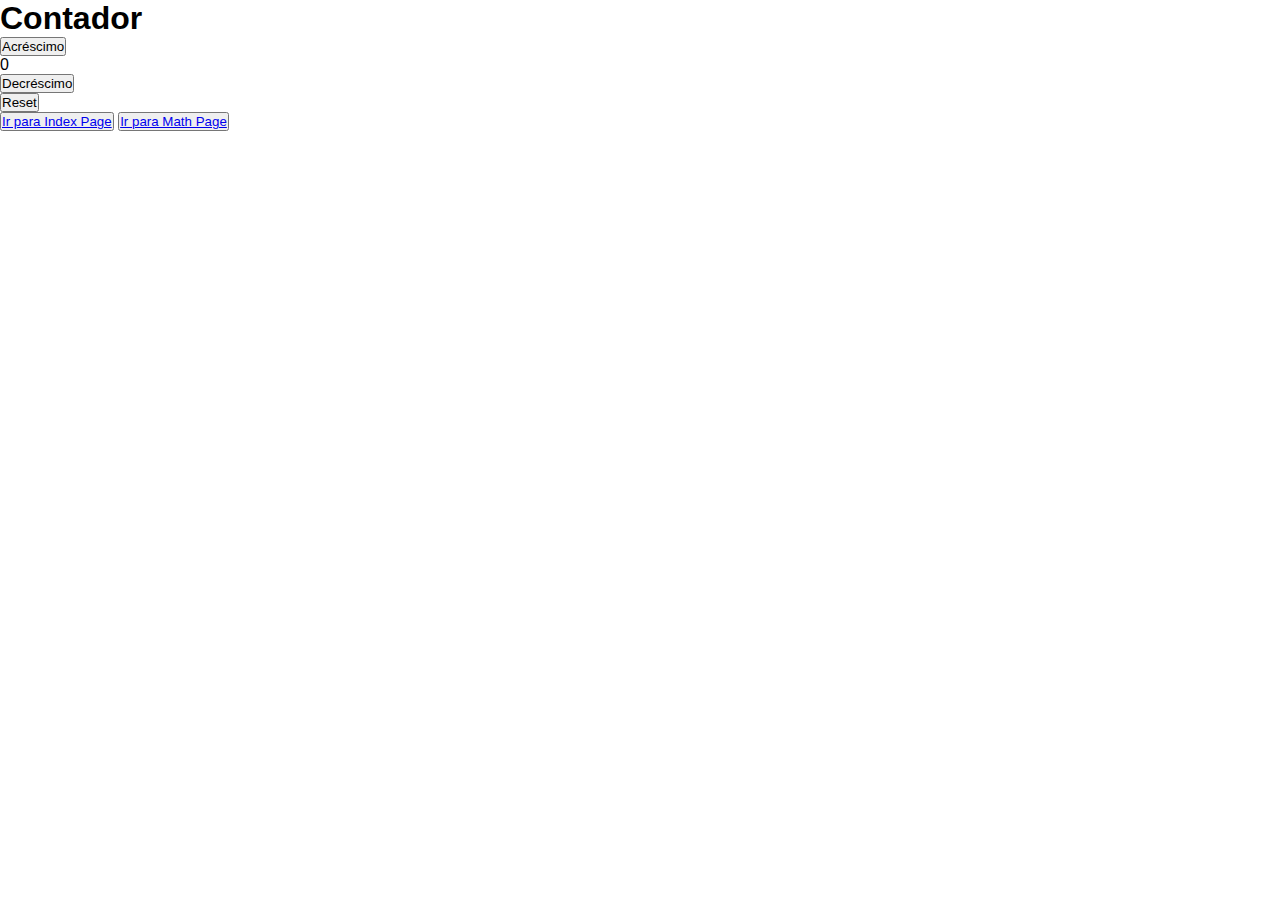
==== pages/count.html @ 0239bb5f "feat: create a counter" ====
<!DOCTYPE html>
<html lang="pt-BR">

<head>
    <meta charset="UTF-8">
    <meta name="viewport" content="width=device-width, initial-scale=1.0">
    <title>Contador</title>

    <link rel="stylesheet" href="../assets/styles/count.style.css">

</head>

<body>
    <h1>Contador</h1>

    <div class="contador-container">
        <div class="adicionar">
            <button id="btn" onclick="adição()">Acréscimo</button>
        </div>
    
        <div>
            <p id="contador">0</p>
        </div>
    
        <div class="subtrair">
            <button id="btn" onclick="subtração()">Decréscimo</button>
        </div>
    
        <div class="resetar">
            <button id="btn" onclick="reset()">Reset</button>
        </div>
    </div>

        <button><a href="/index.html">Ir para Index Page</a></button>
        <button><a href="./math.html">Ir para Math Page</a></button>

    <script src="../assets/scripts/count.scripts.js"></script>
</body>

</html>
---- assets/styles/count.style.css ----
* {
    margin: 0;
    padding: 0;
    box-sizing: border-box;
    font-family: 'DM', sans-serif;
}

.contador-container
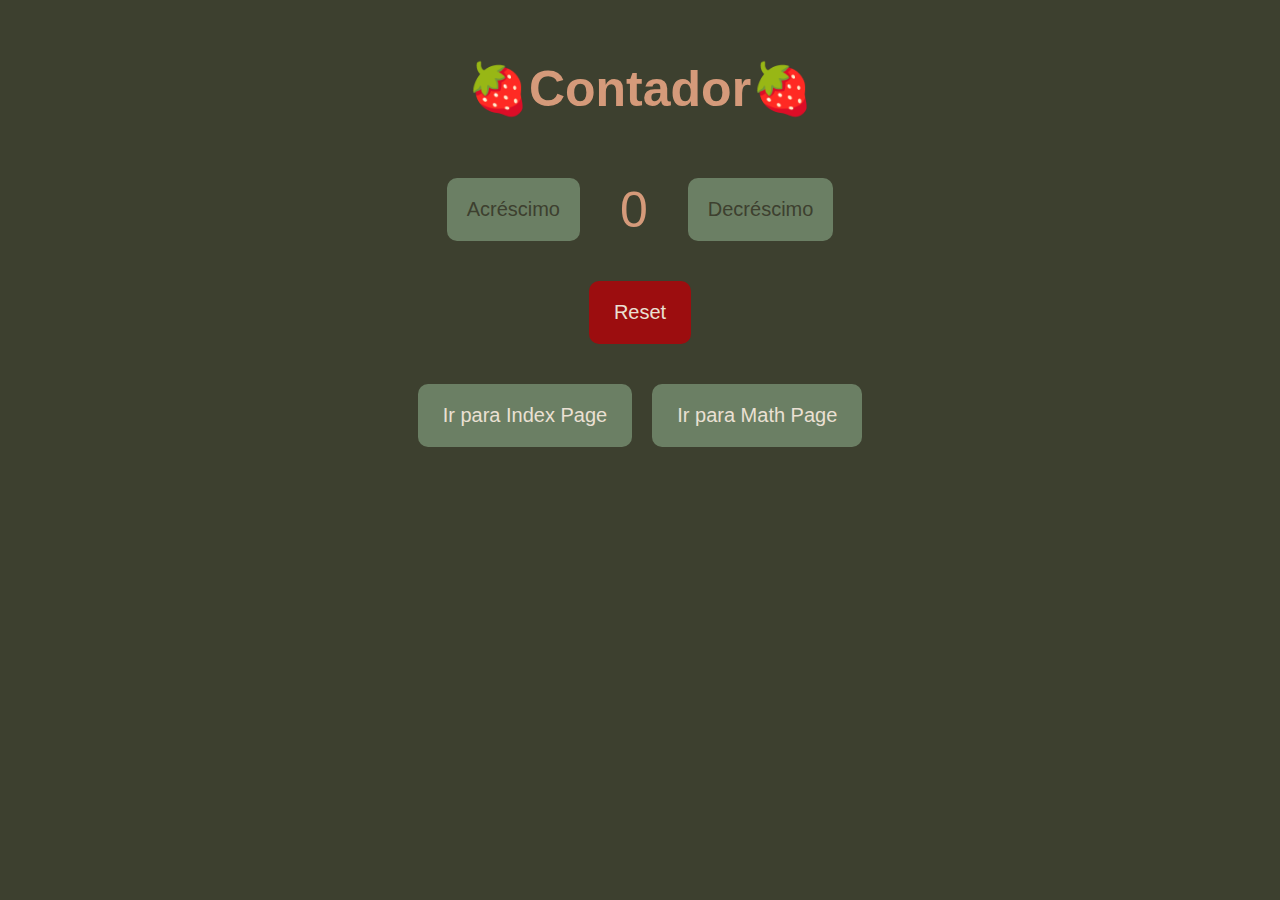
==== commit 6d3357ec: "feat: style the counter" ====
--- a/pages/count.html
+++ b/pages/count.html
@@ -11,11 +11,11 @@
 </head>
 
 <body>
-    <h1>Contador</h1>
+    <h1>🍓Contador🍓</h1>
 
     <div class="contador-container">
         <div class="adicionar">
-            <button id="btn" onclick="adição()">Acréscimo</button>
+            <button id="btn-add" onclick="adição()">Acréscimo</button>
         </div>
     
         <div>
@@ -23,16 +23,18 @@
         </div>
     
         <div class="subtrair">
-            <button id="btn" onclick="subtração()">Decréscimo</button>
-        </div>
-    
-        <div class="resetar">
-            <button id="btn" onclick="reset()">Reset</button>
+            <button id="btn-sub" onclick="subtração()">Decréscimo</button>
         </div>
     </div>
 
+    <div class="resetar">
+        <button id="btn-reset" onclick="reset()">Reset</button>
+    </div>
+
+    <div class="navigation">
         <button><a href="/index.html">Ir para Index Page</a></button>
         <button><a href="./math.html">Ir para Math Page</a></button>
+    </div>
 
     <script src="../assets/scripts/count.scripts.js"></script>
 </body>
--- a/assets/styles/count.style.css
+++ b/assets/styles/count.style.css
@@ -3,6 +3,73 @@
     padding: 0;
     box-sizing: border-box;
     font-family: 'DM', sans-serif;
+    background-color: #3d402f;
+    color: #eae0d3;
 }
 
-.contador-container+h1 {
+    text-align: center;
+    font-size: 50px;
+    margin: 60px 0;
+    color: #d59a7a;
+}
+
+.contador-container {
+    display: flex;
+    justify-content: center;
+    align-items: center;
+    gap: 40px;
+}
+
+#btn-add, #btn-sub {
+    background-color: #6b7f64;
+    color: #3d402f;
+    border: none;
+    border-radius: 10px;
+    padding: 20px;
+    font-size: 20px;
+}
+
+#contador {
+    font-size: 50px;
+    color: #d59a7a;
+}
+
+.resetar {
+    display: flex;
+    justify-content: center;
+    align-items: center;
+    margin-top: 40px;
+}
+
+#btn-reset {
+    background-color: #9c0d0f;
+    color: #eae0d3;
+    border: none;
+    border-radius: 10px;
+    padding: 20px 25px;
+    font-size: 20px;
+}
+
+.navigation {
+    display: flex;
+    justify-content: center;
+    align-items: center;
+    gap: 20px;
+    margin-top: 40px;
+}
+
+.navigation button {
+    background-color: #6b7f64;
+    color: #3d402f;
+    border: none;
+    border-radius: 10px;
+    padding: 20px 25px;
+    font-size: 20px;
+}
+
+.navigation a {
+    text-decoration: none;
+    background-color: #6b7f64;
+    color: #eae0d3;
+}